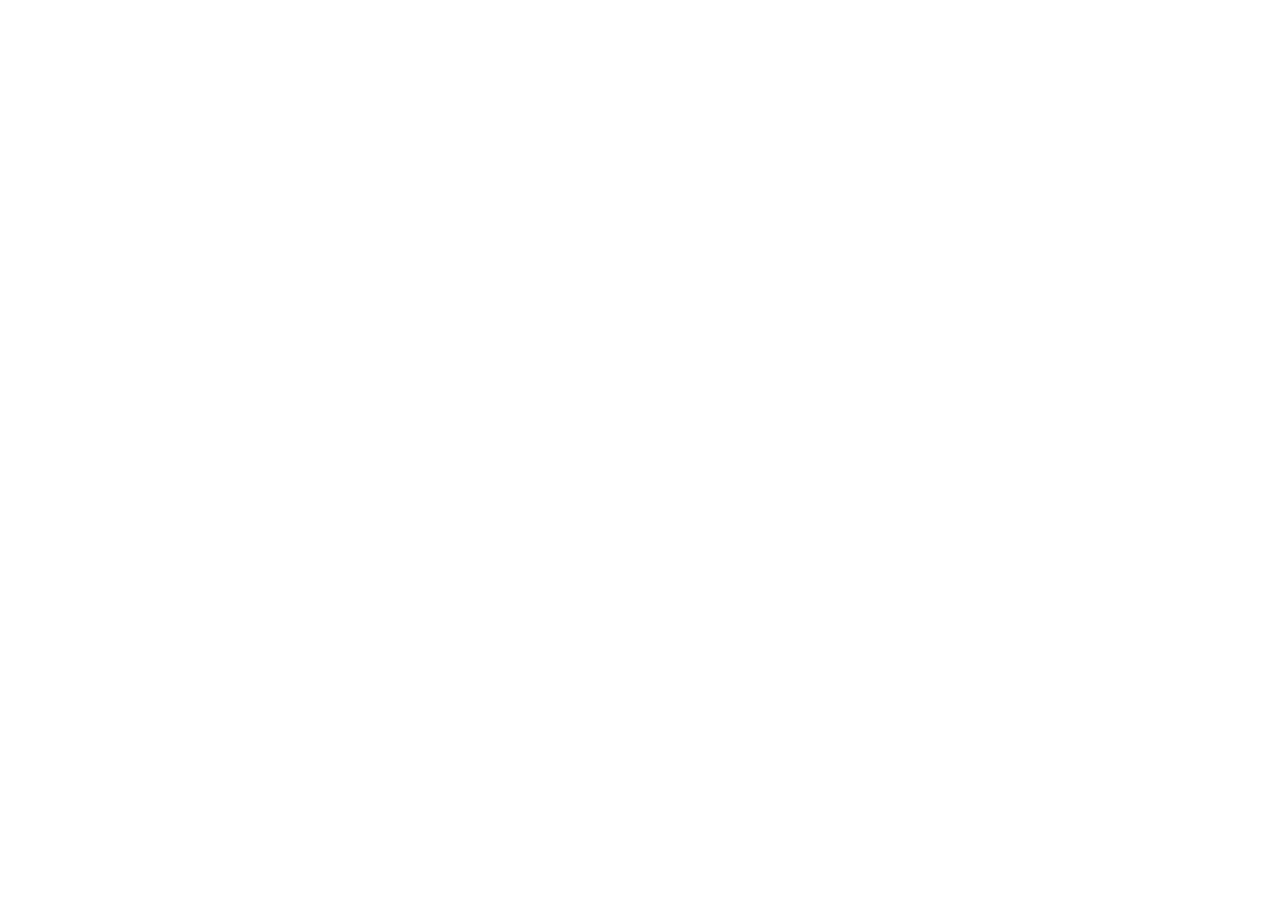
==== index.html @ 8843b68f "setting up" ====
<!DOCTYPE html>
<html lang="en">
<head>
    <meta charset="UTF-8">
    <meta name="viewport" content="width=device-width, initial-scale=1.0">
    <title>Document</title>
</head>
<body>
    
<div>
    <h1></h1>
    <h1></h1>
</div>


    <script src="./app.js"> </script>
</body>
</html>
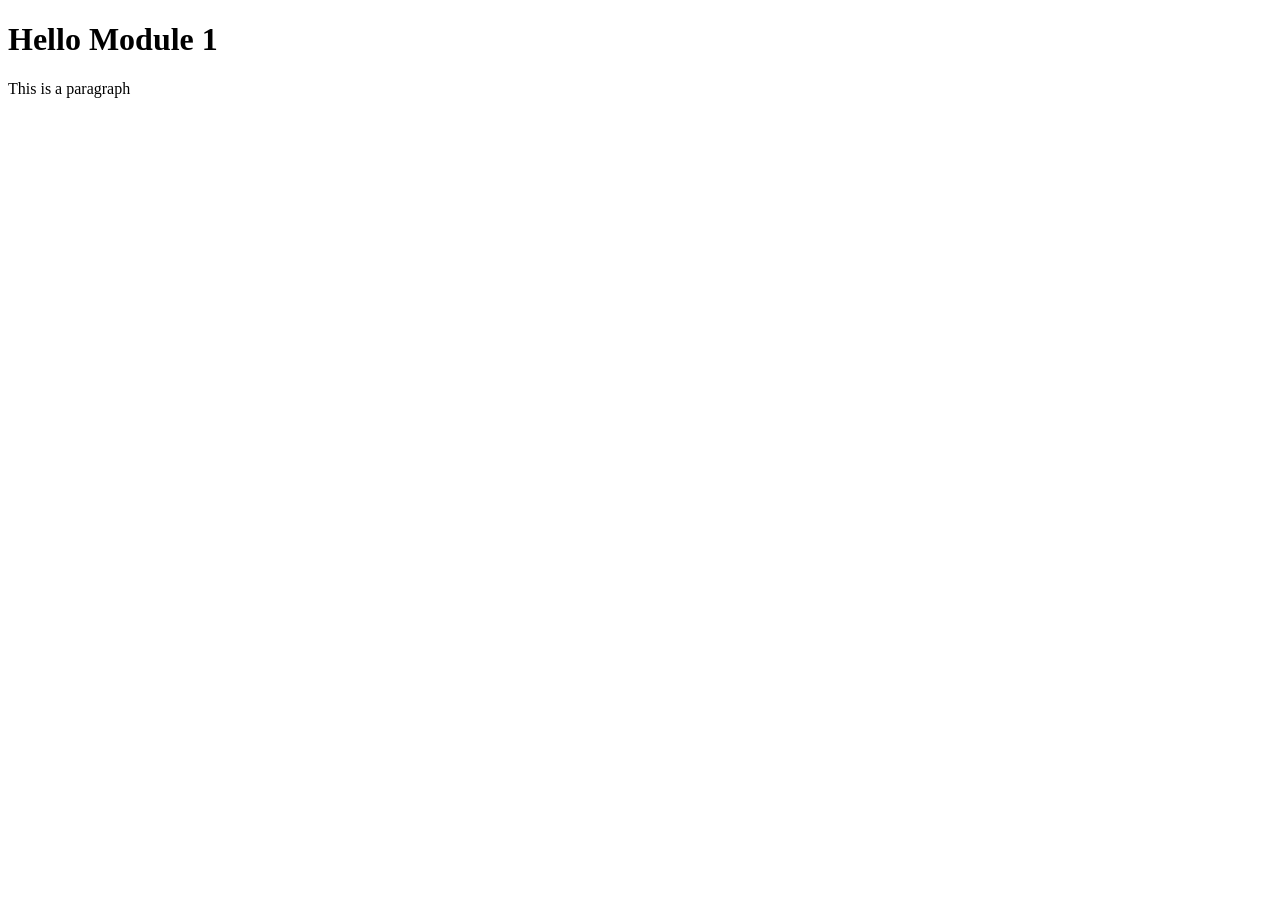
==== commit 8461bd23: "added text" ====
--- a/index.html
+++ b/index.html
@@ -3,10 +3,11 @@
 <head>
     <meta charset="UTF-8">
     <meta name="viewport" content="width=device-width, initial-scale=1.0">
-    <title>Document</title>
+    <title>Module 1</title>
 </head>
 <body>
-    
+<h1>Hello Module 1</h1>
+<p>This is a paragraph </p>
 <div>
     <h1></h1>
     <h1></h1>
